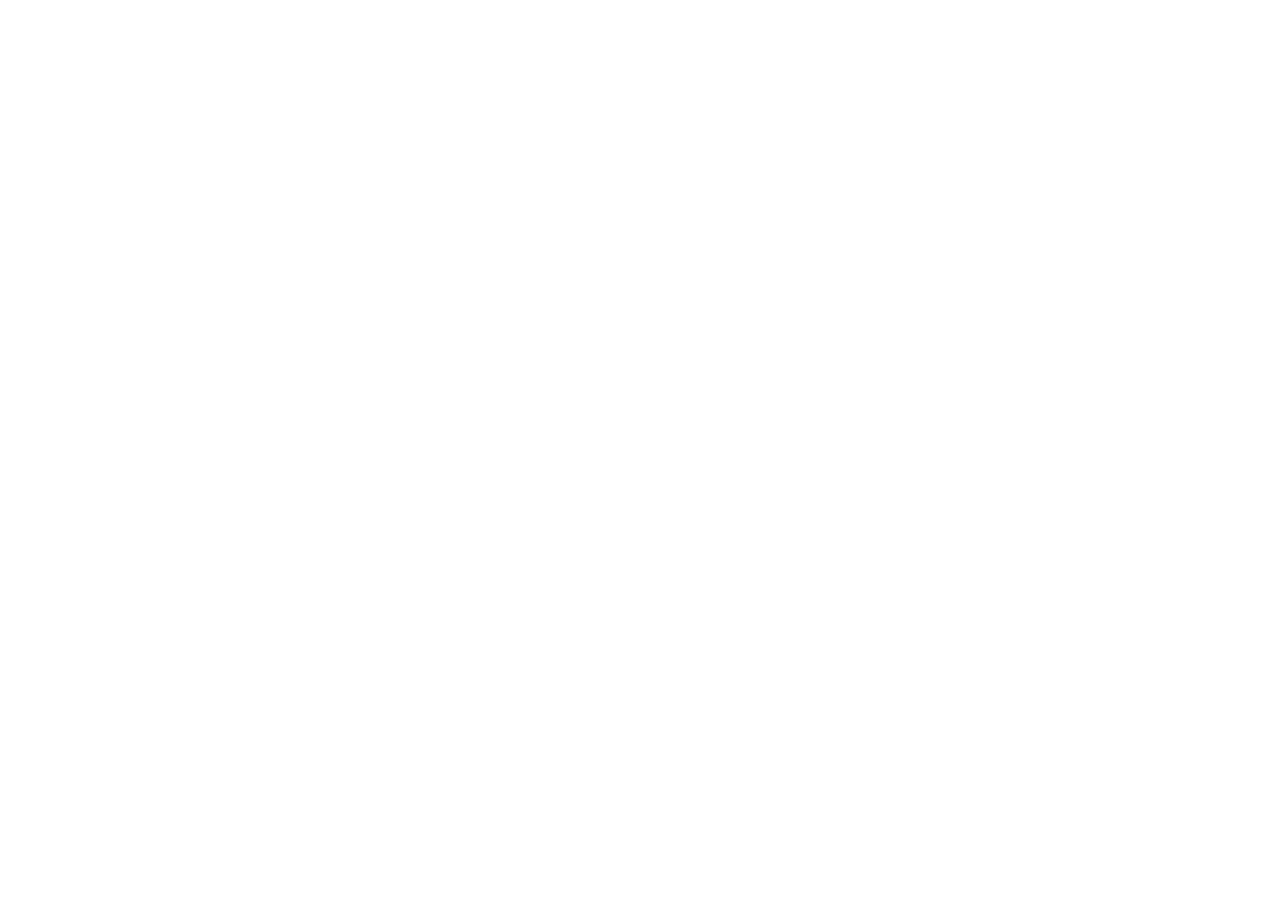
==== index.html @ 604224e3 "Create index.html" ====
<!DOCTYPE html>
<html>
  <head>
    <title>Your Page Title</title>
    <link href="https://cdn.jsdelivr.net/npm/bootstrap@5.1.3/dist/css/bootstrap.min.css" rel="stylesheet" integrity="sha384-1BmE4kWBq78iYhFldvKuhfTAU6auU8tT94WrHftjDbrCEXSU1oBoqyl2QvZ6jIW3" crossorigin="anonymous">

    <!-- links to style sheets, google fonts, etc. go here -->

  </head>
  <body>

    <!-- your site content goes here -->

    <script src="https://cdn.jsdelivr.net/npm/bootstrap@5.1.3/dist/js/bootstrap.bundle.min.js" integrity="sha384-ka7Sk0Gln4gmtz2MlQnikT1wXgYsOg+OMhuP+IlRH9sENBO0LRn5q+8nbTov4+1p" crossorigin="anonymous"></script>
  </body>
</html>
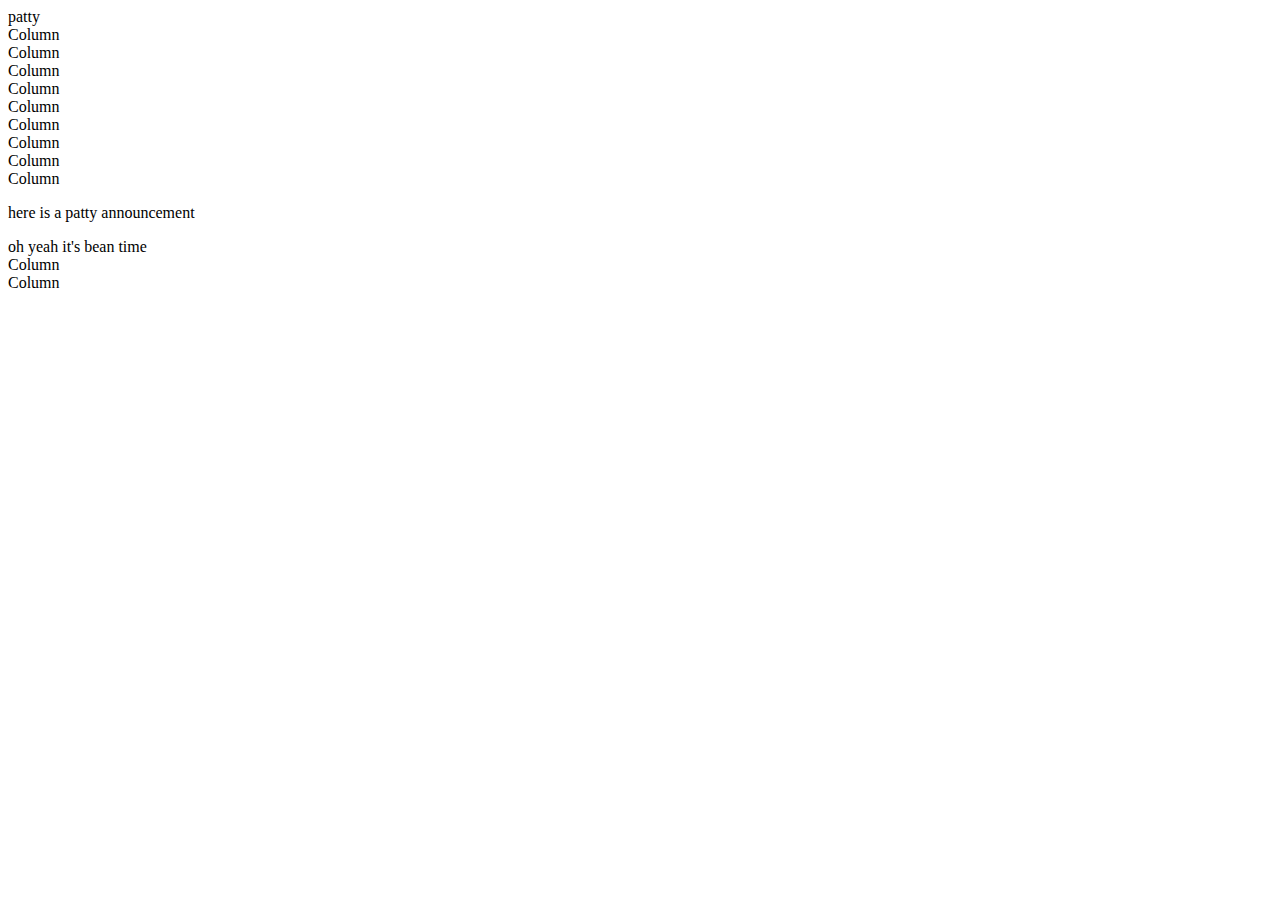
==== commit 168a9eca: "Update index.html" ====
--- a/index.html
+++ b/index.html
@@ -9,7 +9,52 @@
   </head>
   <body>
 
-    <!-- your site content goes here -->
+    <div class="container">
+      patty
+  <div class="row">
+    <div class="col-sm border">
+      Column
+    </div>
+    <div class="col-sm border">
+      Column
+    </div>
+    <div class="col-6 border">
+      Column
+    </div>
+    <div class="col-md border">
+      Column
+    </div>
+    <div class="col-md border">
+      Column
+    </div>
+    <div class="col-md border">
+      Column
+    </div>
+    <div class="col-md border">
+      Column
+    </div>
+    <div class="col-md border">
+      Column
+    </div>
+    <div class="col-md border">
+      Column
+  </div>
+  <p>
+    here is a patty announcement
+  </p>
+  <div class="container">
+     oh yeah it's bean time
+     <div class="row">
+     <div class="col-4 offset-md-2 border">
+       Column
+     </div>
+     <div class="col-4 offset-md-1 border">
+       Column
+     </div>
+   </div>
+   </div>
+
+</div>
 
     <script src="https://cdn.jsdelivr.net/npm/bootstrap@5.1.3/dist/js/bootstrap.bundle.min.js" integrity="sha384-ka7Sk0Gln4gmtz2MlQnikT1wXgYsOg+OMhuP+IlRH9sENBO0LRn5q+8nbTov4+1p" crossorigin="anonymous"></script>
   </body>
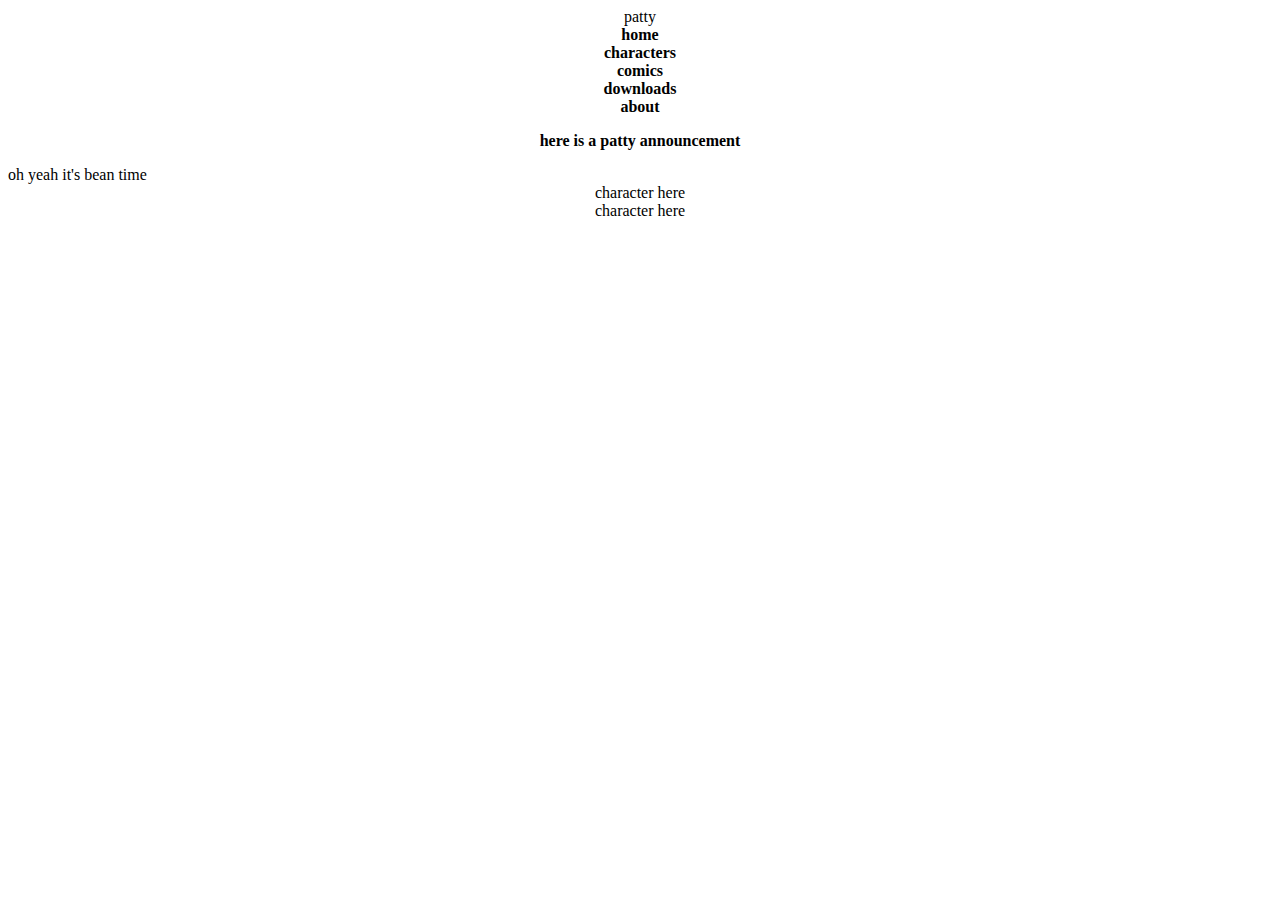
==== commit ac80f5e4: "uhhh she's new" ====
--- a/index.html
+++ b/index.html
@@ -1,7 +1,7 @@
 <!DOCTYPE html>
 <html>
   <head>
-    <title>Your Page Title</title>
+    <title>patty is here</title>
     <link href="https://cdn.jsdelivr.net/npm/bootstrap@5.1.3/dist/css/bootstrap.min.css" rel="stylesheet" integrity="sha384-1BmE4kWBq78iYhFldvKuhfTAU6auU8tT94WrHftjDbrCEXSU1oBoqyl2QvZ6jIW3" crossorigin="anonymous">
 
     <!-- links to style sheets, google fonts, etc. go here -->
@@ -10,46 +10,35 @@
   <body>
 
     <div class="container">
-      patty
+      <center> patty </center>
   <div class="row">
     <div class="col-sm border">
-      Column
+      <b> <center> home </center> </b>
     </div>
     <div class="col-sm border">
-      Column
+      <b> <center> characters </center> </b>
     </div>
-    <div class="col-6 border">
-      Column
+    <div class="col-sm border">
+      <b> <center> comics </center> </b>
     </div>
-    <div class="col-md border">
-      Column
+    <div class="col-sm border">
+      <b> <center> downloads </center> </b>
     </div>
-    <div class="col-md border">
-      Column
+    <div class="col-sm border">
+      <b> <center> about </center> </b>
     </div>
-    <div class="col-md border">
-      Column
-    </div>
-    <div class="col-md border">
-      Column
-    </div>
-    <div class="col-md border">
-      Column
-    </div>
-    <div class="col-md border">
-      Column
   </div>
   <p>
-    here is a patty announcement
+    <b> <center> here is a patty announcement </center> </b>
   </p>
   <div class="container">
      oh yeah it's bean time
-     <div class="row">
-     <div class="col-4 offset-md-2 border">
-       Column
+     <div class="row justify-content-md-center">
+     <div class="col-4 border">
+      <center> character here </center>
      </div>
      <div class="col-4 offset-md-1 border">
-       Column
+       <center> character here </center>
      </div>
    </div>
    </div>
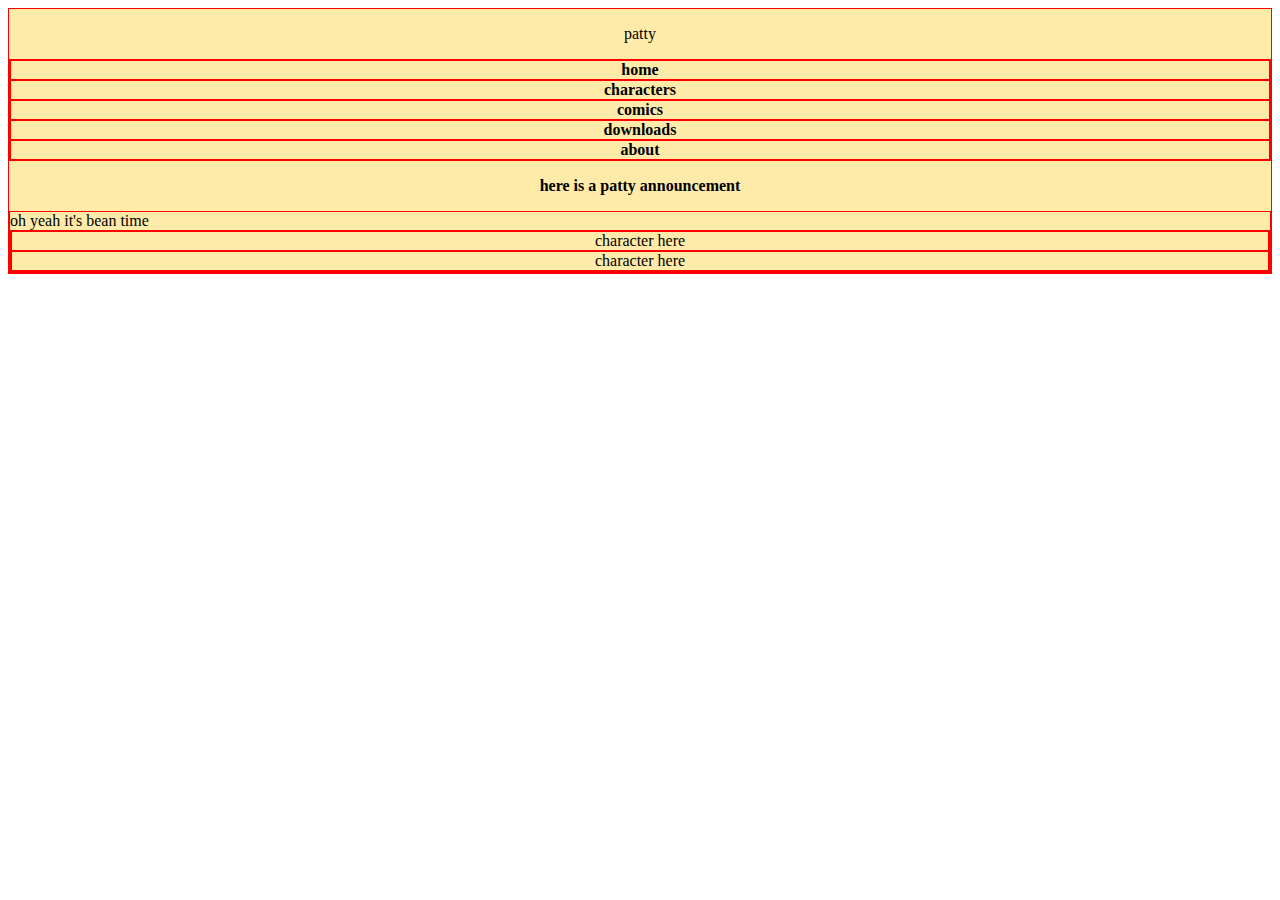
==== commit 30bf0f62: "I ADDED BG COLOR" ====
--- a/index.html
+++ b/index.html
@@ -9,10 +9,20 @@
   </head>
   <body>
 
+   <style>
+      body div { border: 1px solid red;
+      background-color: #ffeba9;
+    }
+   </style>
+
     <div class="container">
-      <center> patty </center>
+      <style>
+         p { background-color: #ff0000}
+      </style>
+
+      <p> <center> patty </center> </p>
   <div class="row">
-    <div class="col-sm border">
+    <div class="col 1-sm border">
       <b> <center> home </center> </b>
     </div>
     <div class="col-sm border">
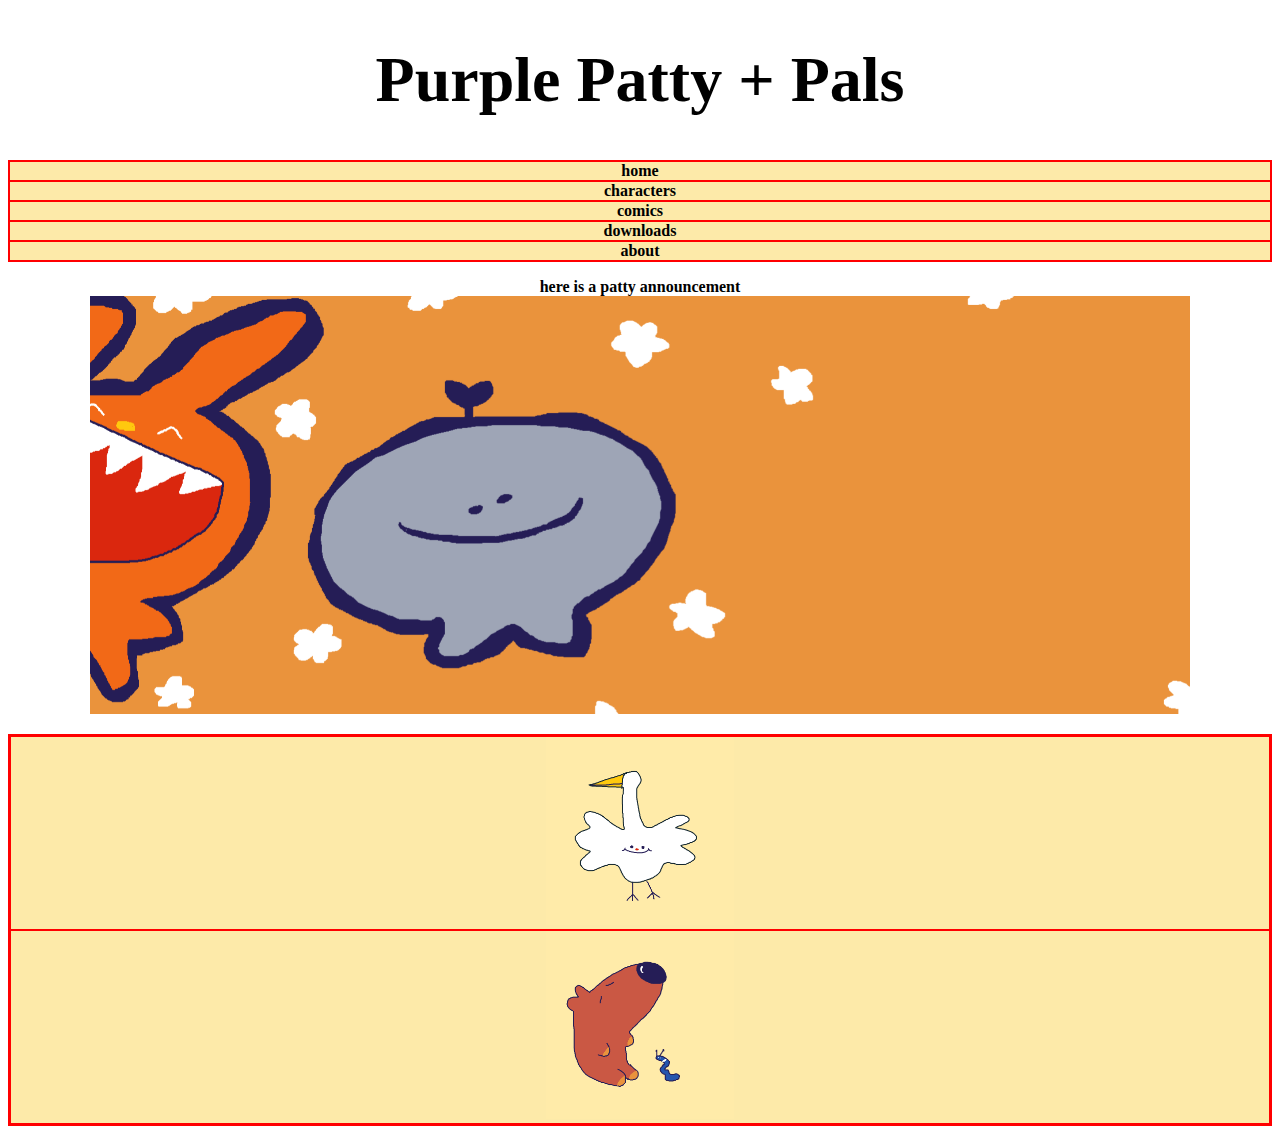
==== commit 04c37dec: "i wanna explode" ====
--- a/index.html
+++ b/index.html
@@ -1,7 +1,7 @@
 <!DOCTYPE html>
 <html>
   <head>
-    <title>patty is here</title>
+    <title>Purple Patty + Friends</title>
     <link href="https://cdn.jsdelivr.net/npm/bootstrap@5.1.3/dist/css/bootstrap.min.css" rel="stylesheet" integrity="sha384-1BmE4kWBq78iYhFldvKuhfTAU6auU8tT94WrHftjDbrCEXSU1oBoqyl2QvZ6jIW3" crossorigin="anonymous">
 
     <!-- links to style sheets, google fonts, etc. go here -->
@@ -11,18 +11,13 @@
 
    <style>
       body div { border: 1px solid red;
-      background-color: #ffeba9;
+      background-color: #fdeaa9;
     }
    </style>
 
-    <div class="container">
-      <style>
-         p { background-color: #ff0000}
-      </style>
-
-      <p> <center> patty </center> </p>
+      <b> <h1> <center> <h1> Purple Patty + Pals </center> </h1> </b>
   <div class="row">
-    <div class="col 1-sm border">
+    <div class="col-sm border">
       <b> <center> home </center> </b>
     </div>
     <div class="col-sm border">
@@ -38,23 +33,44 @@
       <b> <center> about </center> </b>
     </div>
   </div>
+
+
   <p>
     <b> <center> here is a patty announcement </center> </b>
+    <center>
+      <img src="images/springpattybanner.png"
+    alt="spring patty time is here"
+    title="Spring has sprung for Patty and her friends! What are they up to nowadays ...?"
+    width=1100
+    height=auto /> </center>
   </p>
+
   <div class="container">
-     oh yeah it's bean time
      <div class="row justify-content-md-center">
      <div class="col-4 border">
-      <center> character here </center>
+      <center>
+        <img src="images/steve.png"
+        alt="it's  a steve"
+        title="ohh yeah steve time"
+        width=188
+        height=auto />
+      </center>
      </div>
      <div class="col-4 offset-md-1 border">
-       <center> character here </center>
+       <center>
+         <img src="images/babyguy+worm.png"
+         alt="it's bebeguy and worm"
+         title= "ohh yeah worm time"
+         width=188
+       height=auto  />
+        </center>
      </div>
    </div>
    </div>
 
 </div>
 
+
     <script src="https://cdn.jsdelivr.net/npm/bootstrap@5.1.3/dist/js/bootstrap.bundle.min.js" integrity="sha384-ka7Sk0Gln4gmtz2MlQnikT1wXgYsOg+OMhuP+IlRH9sENBO0LRn5q+8nbTov4+1p" crossorigin="anonymous"></script>
   </body>
 </html>
